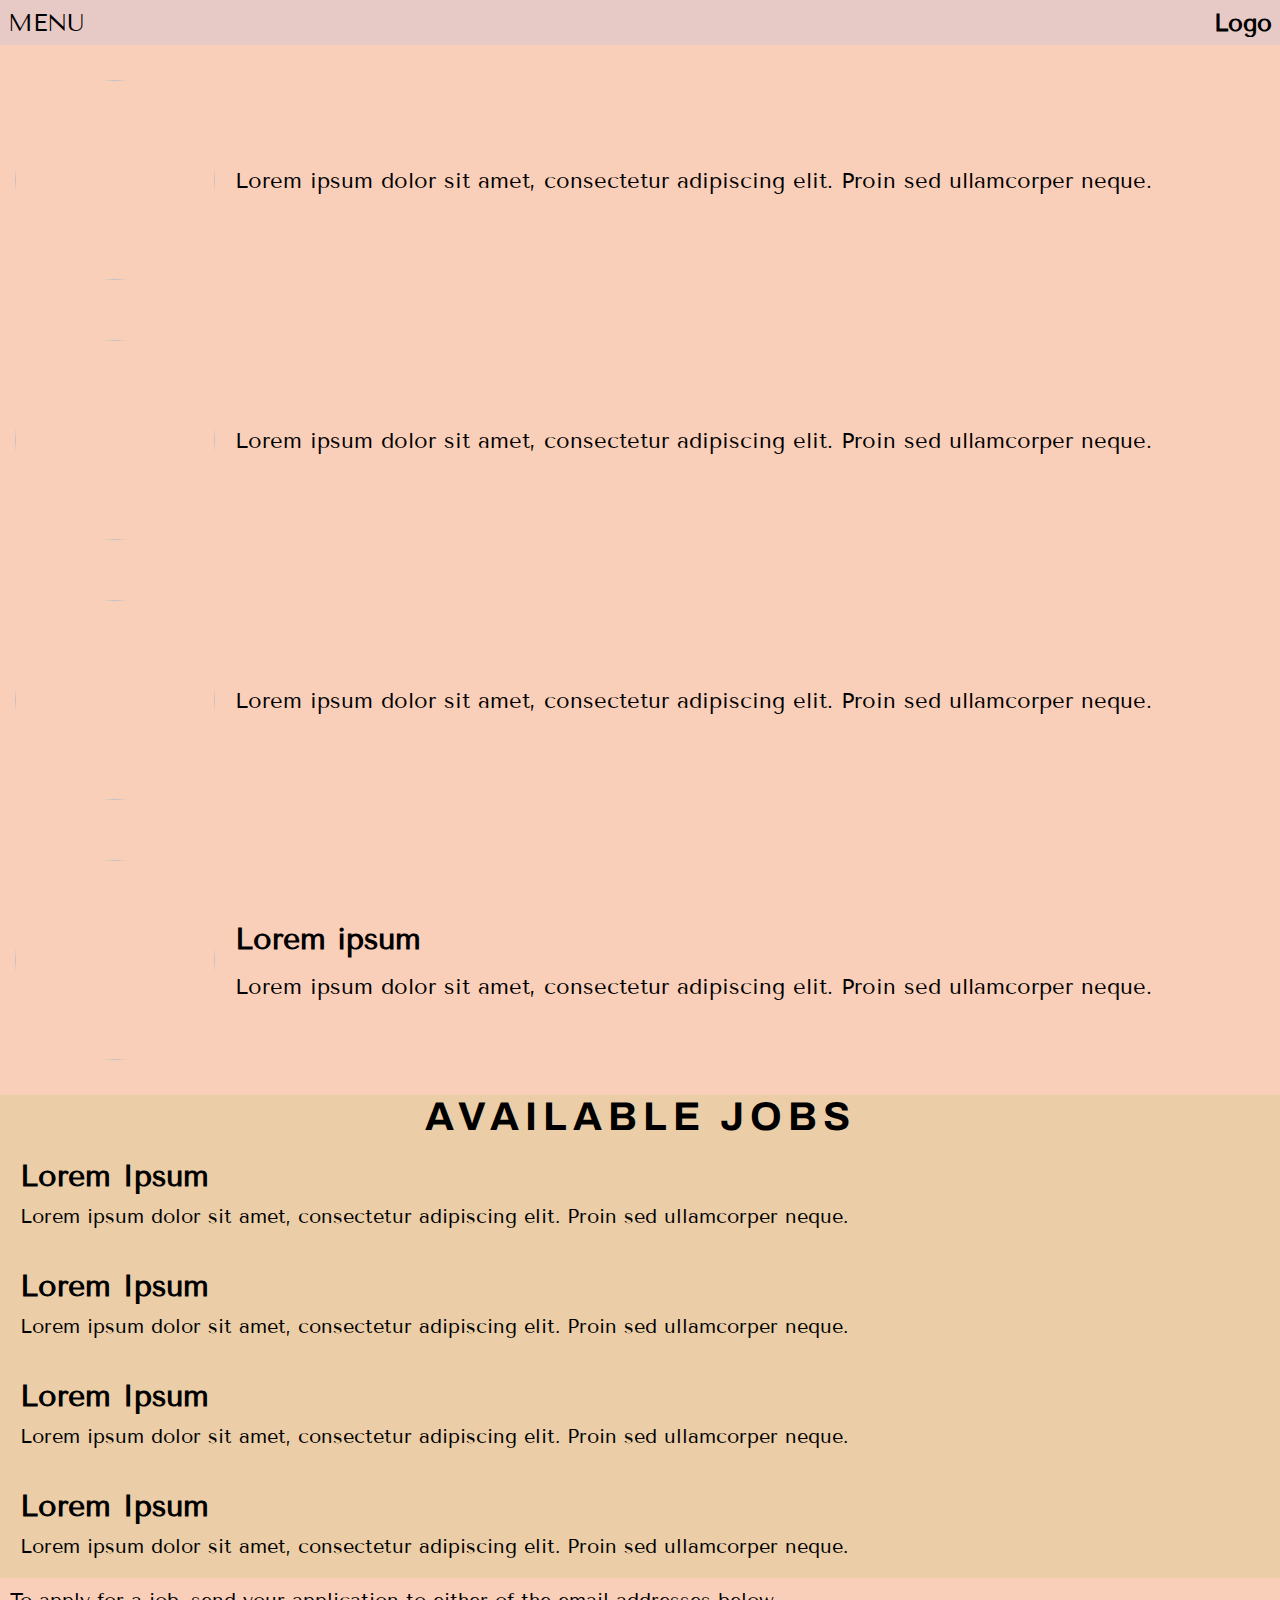
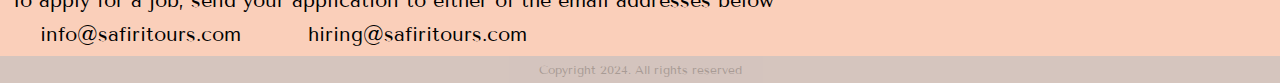
==== src/frontend/careers.html @ a192d01e "added contact page for mobile, and styles pages for tablet" ====
<!DOCTYPE html>
<html lang="en">

<head>
    <meta charset="UTF-8">
    <meta name="viewport" content="width=device-width, initial-scale=1.0">
    <link rel="preconnect" href="https://fonts.googleapis.com">
    <link rel="preconnect" href="https://fonts.gstatic.com" crossorigin>
    <link
        href="https://fonts.googleapis.com/css2?family=Archivo:ital,wght@0,100..900;1,100..900&family=Tenor+Sans&display=swap"
        rel="stylesheet">
    <link rel="stylesheet" href="https://cdnjs.cloudflare.com/ajax/libs/font-awesome/6.6.0/css/all.min.css"
        integrity="sha512-Kc323vGBEqzTmouAECnVceyQqyqdsSiqLQISBL29aUW4U/M7pSPA/gEUZQqv1cwx4OnYxTxve5UMg5GT6L4JJg=="
        crossorigin="anonymous" referrerpolicy="no-referrer" />
    <link rel="stylesheet" href="../styles.css">
    <title>Careers</title>
</head>

<body>

    <div class="navbar-container" id="navbar-container" onclick="closeSideNav()"> </div>

    <nav class="sidebar" id="sidebar">
        <ul>
            <li onclick="closeSideNav()"><i class="fa-solid fa-xmark"></i></li>
            <li><i class="fa-solid fa-house"></i><a href="index.html">Home</a></li>
            <li><i class="fa-solid fa-circle-info"></i><a href="about.html">About</a></li>
            <li><i class="fa-solid fa-briefcase"></i><a href="careers.html">Careers</a></li>
            <li><i class="fa-solid fa-address-book"></i><a href="contact.html">Contact</a></li>
        </ul>

        <footer>
            <p>Copyright 2024. All rights reserved</p>
        </footer>
    </nav>

    <div id="content" class="career-content">
        <nav class="navbar" id="navbar">
            <span onclick="openSideNav()"><i class="fa-solid fa-bars"></i> MENU</span>
            <h1><span>Logo</span></h1>
        </nav>

        <div class="career-container">
            <div class="career-image-card">
                <img src="../images/cottage at night.jpg" alt="" class="career-image">
            </div>
            <div class="career-text">
                <p>Lorem ipsum dolor sit amet, consectetur adipiscing elit. Proin sed ullamcorper neque. </p>
            </div>
        </div>

        <div class="career-container">
            <div class="career-image-card">
                <img src="../images/cottage.jpg" alt="" class="career-image">
            </div>
            <div class="career-text">
                <p>Lorem ipsum dolor sit amet, consectetur adipiscing elit. Proin sed ullamcorper neque. </p>
            </div>
        </div>

        <div class="career-container">
            <div class="career-image-card">
                <img src="../images/ocean view.jpg" alt="" class="career-image">
            </div>
            <div class="career-text">
                <p>Lorem ipsum dolor sit amet, consectetur adipiscing elit. Proin sed ullamcorper neque. </p>
            </div>
        </div>

        <div class="career-container">
            <div class="career-image-card">
                <img src="../images/spacious hotel room.jpg" alt="" class="career-image">
            </div>
            <div class="career-text">
                <h2>Lorem ipsum</h2>
                <p>Lorem ipsum dolor sit amet, consectetur adipiscing elit. Proin sed ullamcorper neque. </p>
            </div>
        </div>


        <div class="jobs-section">
            <h1>AVAILABLE JOBS</h1>
            <div class="job-card">
                <div class="title">
                    <h2>Lorem Ipsum</h2>
                </div>
                <div class="description">
                    <p>Lorem ipsum dolor sit amet, consectetur adipiscing elit. Proin sed ullamcorper neque.</p>
                </div>
               </div>
        
               <div class="job-card">
                <div class="title">
                    <h2>Lorem Ipsum</h2>
                </div>
                <div class="description">
                    <p>Lorem ipsum dolor sit amet, consectetur adipiscing elit. Proin sed ullamcorper neque.</p>
                </div>
               </div>

               <div class="job-card">
                <div class="title">
                    <h2>Lorem Ipsum</h2>
                </div>
                <div class="description">
                    <p>Lorem ipsum dolor sit amet, consectetur adipiscing elit. Proin sed ullamcorper neque.</p>
                </div>
               </div>

               <div class="job-card">
                <div class="title">
                    <h2>Lorem Ipsum</h2>
                </div>
                <div class="description">
                    <p>Lorem ipsum dolor sit amet, consectetur adipiscing elit. Proin sed ullamcorper neque.</p>
                </div>
               </div>
        </div>

        <div class="application">
            <p>To apply for a job, send your application to either of the email addresses below</p>
            <ul>
                <li><i class="fa-regular fa-envelope"></i> <a href="#">info@safiritours.com</a></li>
                <li><i class="fa-regular fa-envelope"></i> <a href="#">hiring@safiritours.com</a></li>
            </ul>
        </div>
          

      

        <footer>
            <p>Copyright 2024. All rights reserved</p>
        </footer>

    </div>



    <script src="../script.js"></script>
    
</body>
</html>
---- src/styles.css ----
@media (max-width:500px) {
    * {
        margin: 0;
        padding: 0;
        box-sizing: border-box;
        overflow-x: hidden;
    }

    html {
        font-family: 'Tenor sans', serif;
        font-size: 14px;
    }

    .navbar-container {
        height: 100%;
        width: 100%;
        position: relative;
        top: 0;
        left: 0;
        background-color: transparent;

    }

    .navbar-container.overlay {
        height: 100%;
        width: 100%;
        background-image: linear-gradient(rgba(0, 0, 0, 0.13), rgba(0, 0, 0, 0.2), rgba(5, 3, 3, 0.95));
        position: absolute;
        top: 0;
        left: 0;
        z-index: 1;
    }

    #content {
        width: 100vw;
        transition-duration: .8s;
        transition-delay: .2s;
    }



    nav.navbar {
        display: flex;
        background-color: #e0c9c9bb;
        padding: 4px;
        justify-content: space-between;
        align-items: center;

    }

    nav.sidebar {
        height: 100%;
        width: 60vw;
        background-color: #d6d0d0;
        font-family: 'Archivo', sans-serif;
        font-weight: 700;
        display: flex;
        flex-direction: column;
        flex-wrap: wrap;

        position: absolute;
        top: 0;
        left: 0;
        z-index: 5;

        opacity: 0;
        filter: blur(5px);
        transform: translateX(-100%);
        transition-duration: .8s;
        transition-delay: .2s;

    }

    nav.sidebar.menu {
        opacity: 1;
        filter: blur(0);
        transform: translateX(0);
    }

    nav.sidebar ul {
        display: flex;
        flex-direction: column;
        justify-content: space-around;
        align-items: left;
        padding: 8px;

    }

    nav.sidebar ul li {
        list-style: none;
        margin: 20px 0;
        padding: 10px;
        border-radius: 10px;
        color: black;
        display: flex;
        align-items: center;
    }

    nav.sidebar ul li a {
        text-decoration: none;
        color: black;
        padding: 6px 10px;
        border-radius: 20px;
        flex-grow: 1;
        outline: none;
    }

    nav.sidebar ul li a:focus {
        outline: none;
        box-shadow: none;
    }

    nav.sidebar ul li a:active {
        outline: none;
        box-shadow: none;
    }

    nav.sidebar ul li a:active {
        outline: none;
        box-shadow: none;
    }


    nav.sidebar ul li:hover {
        color: #dfdddd;
        background-color: rgb(26, 26, 26);
    }

    nav.sidebar ul li:hover a {
        color: #dfdddd;
    }

    nav.sidebar footer {
        background-color: #c5c0c0;
        color: #868686;
        font-size: 12px;
        opacity: 0.7;
    }

    .sidebar footer {
        width: 100%;
        text-align: left;
        background-color: #c5c0c0;
        color: #868686;
        font-size: 12px;
        opacity: 0.7;
        padding: 6px;

    }

    .home-container {
        width: 100%;
        height: 100%;
        background-color: #aca8a6;
        position: relative;
        display: flex;
        flex-direction: column;
        justify-content: space-around;
    }

    .home-container h2 {
        text-align: center;
        padding: 12px 4px 0 4px;
        letter-spacing: 18px;
    }

    .mini-content {
        margin-bottom: 30px;
    }

    .controls i {
        color: white;
    }

    #left-control {
        position: absolute;
        top: 180px;
        left: 30px;
        z-index: 10;
    }

    #right-control {
        position: absolute;
        top: 180px;
        right: 30px;
        z-index: 10;
    }

    .image-container {
        width: 100%;
        height: 60%;
        padding: 20px 0;

    }


    img {
        width: 100%;
        height: 100%;
        object-fit: contain;
    }

    .text-box {
        width: 100%;
        height: 30%;
        text-align: center;
    }

    .text-box p {
        font-size: 12px;
        font-weight: 300;
        padding: 0 8px;
    }


    #content footer {

        width: 100%;
        text-align: center;
        background-color: #c5c0c0;
        color: #868686;
        font-size: 12px;
        opacity: 0.7;
        padding: 6px;

    }

    .about-content {
        background-color: #aca8a6;
    }



    .large-container {
        width: 100%;
        height: 120px;
        padding: 10px;
        display: flex;
        justify-content: center;
        align-items: center;
        margin: 20px auto;
    }

    .large-container:last-of-type {
        margin-bottom: 10px;
    }

    .career-content {
        background-color: #facfba;
    }

    .image-card {
        width: 55%;
        height: 100%;
        border-radius: 10px;
        overflow: hidden;
    }

    img.about-image {
        width: 100%;
        height: 100%;
        object-fit: cover;
    }

    .about-text-box {
        width: 40%;
        height: 100%;
        text-align: left;
        flex-grow: 1;
    }

    .about-text-box p {
        padding: 20px 10px;
        font-size: 0.8rem;
        font-weight: 300;
        line-height: 12px;
    }

    .career-container {
        width: 100vw;
        height: 150px;
        display: flex;
        justify-content: space-evenly;
        padding: 20px 10px;
        margin: 10px 5px;
    }

    .career-image-card {
        min-width: 40%;
        border-radius: 50%;
        overflow: hidden;
    }

    .career-text {
        padding: 20px 12px;
        flex-grow: 1;
    }

    img.career-image {
        width: 100%;
        height: 100%;
        object-fit: cover;
        border-radius: 50%;
    }

    .jobs-section {
        background-color: #ebcda7;
    }

    .jobs-section h1 {
        text-align: center;
        font-family: 'Archivo', sans-serif;
        letter-spacing: 6px;
    }

    .job-card {
        padding: 20px;
    }

    .job-card .title {
        padding-bottom: 10px;
    }

    .job-card .description {
        font-size: 1 rem;
    }

    .application {
        margin: 10px;
    }

    .application p {
        margin-bottom: 10px;
    }

    .application ul li {
        padding-right: 10px;
        align-self: baseline;
    }

    .application ul li a {
        text-decoration: none;
        color: black;
    }

    .slideshow-container {
        width: 100%;
        height: 250px;
       
    
    }

    .slideshow-wrapper{
        width:100%;
    }

    img.display-image {
        width: 100%;
        height: 100%;
        object-fit: cover;
    }

    .contact-box {
        flex-grow: 1;
        padding-top: 4px;
        text-align: center;
        font-size: 12px;
    }

    .social-media-links {
        margin-top: 30px;
        padding: 10px 0;
    }

    .social-media-links ul li {
        list-style-type: none;
        display: inline;
        padding: 0 10px;
    }

    .social-media-links ul li a {
        text-decoration: none;
        font-size: 1.5rem;
        color: #292929;
    }

    .feedback {
        margin-top: 10px;
        padding: 10px;
    }

    .feedback h3 {
        padding-bottom: 10px;
    }

    .feedback form {
        padding: 10px 0;
    }

    .feedback form label {
        display: block;
    }

    .feedback form input {
        display: block;
        margin-bottom: 8px;
        padding: 4px;
    }

    .feedback form input.submit {
        border: 1px solid black;
        border-radius: 4px;

    }
}

@media (min-width:500px) and (max-width:960px){
    * {
        margin: 0;
        padding: 0;
        box-sizing: border-box;
        overflow-x: hidden;
    }

    html {
        font-family: 'Tenor sans', serif;
        font-size: 16px;
    }

    .navbar-container {
        height: 100%;
        width: 100%;
        position: relative;
        top: 0;
        left: 0;
        background-color: transparent;

    }

    .navbar-container.overlay {
        height: 100%;
        width: 100%;
        background-image: linear-gradient(rgba(0, 0, 0, 0.13), rgba(0, 0, 0, 0.2), rgba(5, 3, 3, 0.95));
        position: absolute;
        top: 0;
        left: 0;
        z-index: 1;
    }

    #content {
        width: 100vw;
        transition-duration: .8s;
        transition-delay: .2s;
    }



    nav.navbar {
        display: flex;
        background-color: #e0c9c9bb;
        padding: 8px;
        justify-content: space-between;
        align-items: center;
        font-size: 1.1rem;

    }
    nav.navbar span, nav.navbar h1{
        font-size: 1.2rem;
    }

    nav.sidebar {
        height: 100%;
        width: 50vw;
        background-color: #d6d0d0;
        font-family: 'Archivo', sans-serif;
        font-weight: 700;
        display: flex;
        flex-direction: column;
        flex-wrap: wrap;

        position: absolute;
        top: 0;
        left: 0;
        z-index: 5;

        opacity: 0;
        filter: blur(5px);
        transform: translateX(-100%);
        transition-duration: .8s;
        transition-delay: .2s;

    }

    nav.sidebar.menu {
        opacity: 1;
        filter: blur(0);
        transform: translateX(0);
    }

    nav.sidebar ul {
        display: flex;
        flex-direction: column;
        justify-content: space-around;
        align-items: left;
        padding: 8px;

    }

    nav.sidebar ul li {
        list-style: none;
        margin: 20px 0;
        padding: 10px;
        border-radius: 10px;
        color: black;
        display: flex;
        align-items: center;
    }

    nav.sidebar ul li a {
        text-decoration: none;
        color: black;
        padding: 6px 10px;
        border-radius: 20px;
        flex-grow: 1;
        outline: none;
    }

    nav.sidebar ul li a:focus {
        outline: none;
        box-shadow: none;
    }

    nav.sidebar ul li a:active {
        outline: none;
        box-shadow: none;
    }

    nav.sidebar ul li a:active {
        outline: none;
        box-shadow: none;
    }


    nav.sidebar ul li:hover {
        color: #dfdddd;
        background-color: rgb(26, 26, 26);
    }

    nav.sidebar ul li:hover a {
        color: #dfdddd;
    }

    nav.sidebar footer {
        background-color: #c5c0c0;
        color: #868686;
        font-size: 12px;
        opacity: 0.7;
    }

    .sidebar footer {
        width: 100%;
        text-align: left;
        background-color: #c5c0c0;
        color: #868686;
        font-size: 14px;
        opacity: 0.7;
        padding: 6px;

    }

    .home-container {
        width: 100%;
        height: 100%;
        background-color: #aca8a6;
        position: relative;
        display: flex;
        flex-direction: column;
        justify-content: space-around;
    }

    .home-container h2 {
        text-align: center;
        padding: 12px 4px 0 4px;
        letter-spacing: 20px;
    }

    .mini-content {
        margin-bottom: 30px;
       
    }
    .mini-content:last-of-type {
        margin-bottom: 20px;
    }

    .controls i {
        color: white;
    }

    #left-control {
        position: absolute;
        top: 180px;
        left: 30px;
        z-index: 10;
    }

    #right-control {
        position: absolute;
        top: 180px;
        right: 30px;
        z-index: 10;
    }

    .image-container {
        width: 100%;
        max-height: 400px;
        padding: 20px 0;
        overflow-y: hidden;
    }


    .mini-content img {
        width: 100%;
        height: 100%;
        object-fit: contain;
    }

    .text-box {
        width: 100%;
        height: 30%;
        text-align: center;
    }

    .text-box p {
        font-size: 1 rem;
        font-weight: 300;
        padding: 0 8px;
    }


    #content footer {

        width: 100%;
        text-align: center;
        background-color: #c5c0c0;
        color: #868686;
        font-size: 12px;
        opacity: 0.7;
        padding: 6px;

    }

    .about-content {
        background-color: #aca8a6;
    }



    .large-container {
        width: 100%;
        height: 120px;
        padding: 0 20px;
        display: flex;
        justify-content: center;
        align-items: center;
        margin: 20px auto;
    }

    .large-container:last-of-type {
        margin-bottom: 10px;
    }

    .career-content {
        background-color: #facfba;
    }

    .image-card {
        width: 30vw;
        height: 100%;
        border-radius: 10px;
        overflow: hidden;
    }

    img.about-image {
        width: 100%;
        height: 100%;
        object-fit: cover;
    }

    .about-text-box {
        width: 40%;
        height: 100%;
        text-align: left;
        flex-grow: 1;
    }

    .about-text-box p {
        padding: 20px 15px;
        font-size: 1rem;
        font-weight: 300;
        line-height: 14px;
    }

    .career-container {
        width: 100vw;
        height: 250px;
        display: flex;
        justify-content: space-evenly;
        align-items: center;
        padding: 20px 10px;
        margin: 10px 5px;
    }

    .career-image-card {
        width: 200px;
        height: 200px;
        border-radius: 50%;
        overflow: hidden;
    }

    .career-text {
        padding: 20px ;
        flex-grow: 1;
    }
    .career-text h2{
        padding-bottom:16px;
    }

    .career-text p{
        font-size: 1.1rem;
    }

    img.career-image {
        width: 100%;
        height: 100%;
        object-fit: cover;
        border-radius: inherit;
    }

    .jobs-section {
        background-color: #ebcda7;
    }

    .jobs-section h1 {
        text-align: center;
        font-family: 'Archivo', sans-serif;
        letter-spacing: 6px;
    }

    .job-card {
        padding: 20px;
    }

    .job-card .title {
        padding-bottom: 10px;
    }

    .job-card .description {
        font-size: 1 rem;
    }

    .application {
        margin: 10px;
    }

    .application p {
        margin-bottom: 10px;
    }

    .application ul li {
        padding-right: 10px;
        align-self: center;
       display: inline;
       padding:0 30px;
    }

    .application ul li a {
        text-decoration: none;
        color: black;
    }

    .slideshow-container {
        width: 100%;
        height: 300px;
       
    
    }

    .slideshow-wrapper{
        width:100%;
        height:100%;
        overflow-y: hidden;
    }

    img.display-image {
        width: 100%;
        height: 100%;
        object-fit: cover;
    }

    .contact-box {
        flex-grow: 1;
        padding-top: 4px;
        text-align: center;
        font-size: 1rem;
    }

    .social-media-links {
        margin-top: 30px;
        padding: 10px 0;
    }

    .social-media-links ul li {
        list-style-type: none;
        display: inline;
        padding: 0 10px;
    }

    .social-media-links ul li a {
        text-decoration: none;
        font-size: 1.8rem;
        color: #292929;
    }

    .feedback {
        margin-top: 10px;
        padding: 10px;
    }

    .feedback h3 {
        padding-bottom: 10px;
    }

    .feedback form {
        padding: 10px 0;
    }

    .feedback form label {
        display: block;
    }

    .feedback form input {
        display: block;
        margin-bottom: 8px;
        padding: 4px;
        font-size: 1rem;
    }

    .feedback form input.submit {
        border: 1px solid black;
        border-radius: 4px;

    }

}

@media (min-width:960px){
    * {
        margin: 0;
        padding: 0;
        box-sizing: border-box;
        overflow-x: hidden;
    }

    html {
        font-family: 'Tenor sans', serif;
        font-size: 20px;
    }

    .navbar-container {
        height: 100%;
        width: 100%;
        position: relative;
        top: 0;
        left: 0;
        background-color: transparent;

    }

    .navbar-container.overlay {
        height: 100%;
        width: 100%;
        background-image: linear-gradient(rgba(0, 0, 0, 0.13), rgba(0, 0, 0, 0.2), rgba(5, 3, 3, 0.95));
        position: absolute;
        top: 0;
        left: 0;
        z-index: 1;
    }

    #content {
        width: 100vw;
        transition-duration: .8s;
        transition-delay: .2s;
    }



    nav.navbar {
        display: flex;
        background-color: #e0c9c9bb;
        padding: 8px;
        justify-content: space-between;
        align-items: center;
        font-size: 1.1rem;

    }
    nav.navbar span, nav.navbar h1{
        font-size: 1.2rem;
    }

    nav.sidebar {
        height: 100%;
        width: 50vw;
        background-color: #d6d0d0;
        font-family: 'Archivo', sans-serif;
        font-weight: 700;
        display: flex;
        flex-direction: column;
        flex-wrap: wrap;

        position: absolute;
        top: 0;
        left: 0;
        z-index: 5;

        opacity: 0;
        filter: blur(5px);
        transform: translateX(-100%);
        transition-duration: .8s;
        transition-delay: .2s;

    }

    nav.sidebar.menu {
        opacity: 1;
        filter: blur(0);
        transform: translateX(0);
    }

    nav.sidebar ul {
        display: flex;
        flex-direction: column;
        justify-content: space-around;
        align-items: left;
        padding: 8px;

    }

    nav.sidebar ul li {
        list-style: none;
        margin: 20px 0;
        padding: 10px;
        border-radius: 10px;
        color: black;
        display: flex;
        align-items: center;
    }

    nav.sidebar ul li a {
        text-decoration: none;
        color: black;
        padding: 6px 10px;
        border-radius: 20px;
        flex-grow: 1;
        outline: none;
    }

    nav.sidebar ul li a:focus {
        outline: none;
        box-shadow: none;
    }

    nav.sidebar ul li a:active {
        outline: none;
        box-shadow: none;
    }

    nav.sidebar ul li a:active {
        outline: none;
        box-shadow: none;
    }


    nav.sidebar ul li:hover {
        color: #dfdddd;
        background-color: rgb(26, 26, 26);
    }

    nav.sidebar ul li:hover a {
        color: #dfdddd;
    }

    nav.sidebar footer {
        background-color: #c5c0c0;
        color: #868686;
        font-size: 12px;
        opacity: 0.7;
    }

    .sidebar footer {
        width: 100%;
        text-align: left;
        background-color: #c5c0c0;
        color: #868686;
        font-size: 14px;
        opacity: 0.7;
        padding: 6px;

    }

    .home-container {
        width: 100%;
        height: 100vh;
        background-color: #aca8a6;
        position: relative;
       
    }

    .home-container h2 {
        text-align: center;
        padding: 12px 4px 0 4px;
        letter-spacing: 20px;
    }

    .mini-content {
        margin-bottom: 30px;
        transform: translate(-50%, -50%);
        position: absolute;
        top:50%;
        left:50%;
       
    }
    .mini-content:last-of-type {
        margin-bottom: 20px;
    }

    .controls i {
        color: white;
    }

    #left-control {
        position: absolute;
        top: 180px;
        left: 30px;
        z-index: 10;
    }

    #right-control {
        position: absolute;
        top: 180px;
        right: 30px;
        z-index: 10;
    }

    .image-container {
        width: 80vw;
        max-height: 400px;
        padding: 20px 0;
        overflow-y: hidden;
    }


    .mini-content img {
        width: 100%;
        height: 100%;
        object-fit: cover;
    }

    .text-box {
        width: 100%;
        height: 30%;
        text-align: center;
        margin-top:10px;
    }

    .text-box p {
        font-size: 1 rem;
        font-weight: 300;
        padding: 0 8px;
    }


    #content footer {

        width: 100%;
        text-align: center;
        background-color: #c5c0c0;
        color: #868686;
        font-size: 12px;
        opacity: 0.7;
        padding: 6px;

    }

    .about-content {
        background-color: #aca8a6;
    }



    .large-container {
        width: 100%;
        height: 120px;
        padding: 0 20px;
        display: flex;
        justify-content: center;
        align-items: center;
        margin: 20px auto;
    }

    .large-container:last-of-type {
        margin-bottom: 10px;
    }

    .career-content {
        background-color: #facfba;
    }

    .image-card {
        width: 30vw;
        height: 100%;
        border-radius: 10px;
        overflow: hidden;
    }

    img.about-image {
        width: 100%;
        height: 100%;
        object-fit: cover;
    }

    .about-text-box {
        width: 40%;
        height: 100%;
        text-align: left;
        flex-grow: 1;
    }

    .about-text-box p {
        padding: 20px 15px;
        font-size: 1rem;
        font-weight: 300;
        line-height: 14px;
    }

    .career-container {
        width: 100vw;
        height: 250px;
        display: flex;
        justify-content: space-evenly;
        align-items: center;
        padding: 20px 10px;
        margin: 10px 5px;
    }

    .career-image-card {
        width: 200px;
        height: 200px;
        border-radius: 50%;
        overflow: hidden;
    }

    .career-text {
        padding: 20px ;
        flex-grow: 1;
    }
    .career-text h2{
        padding-bottom:16px;
    }

    .career-text p{
        font-size: 1.1rem;
    }

    img.career-image {
        width: 100%;
        height: 100%;
        object-fit: cover;
        border-radius: inherit;
    }

    .jobs-section {
        background-color: #ebcda7;
    }

    .jobs-section h1 {
        text-align: center;
        font-family: 'Archivo', sans-serif;
        letter-spacing: 6px;
    }

    .job-card {
        padding: 20px;
    }

    .job-card .title {
        padding-bottom: 10px;
    }

    .job-card .description {
        font-size: 1 rem;
    }

    .application {
        margin: 10px;
    }

    .application p {
        margin-bottom: 10px;
    }

    .application ul li {
        padding-right: 10px;
        align-self: center;
       display: inline;
       padding:0 30px;
    }

    .application ul li a {
        text-decoration: none;
        color: black;
    }

    .slideshow-container {
        width: 100%;
        height: 300px;
       
    
    }

    .slideshow-wrapper{
        width:100%;
        height:100%;
        overflow-y: hidden;
    }

    img.display-image {
        width: 100%;
        height: 100%;
        object-fit: cover;
    }

    .contact-box {
        flex-grow: 1;
        padding-top: 4px;
        text-align: center;
        font-size: 1rem;
    }

    .social-media-links {
        margin-top: 30px;
        padding: 10px 0;
    }

    .social-media-links ul li {
        list-style-type: none;
        display: inline;
        padding: 0 10px;
    }

    .social-media-links ul li a {
        text-decoration: none;
        font-size: 1.8rem;
        color: #292929;
    }

    .feedback {
        margin-top: 10px;
        padding: 10px;
    }

    .feedback h3 {
        padding-bottom: 10px;
    }

    .feedback form {
        padding: 10px 0;
    }

    .feedback form label {
        display: block;
    }

    .feedback form input {
        display: block;
        margin-bottom: 8px;
        padding: 4px;
        font-size: 1rem;
    }

    .feedback form input.submit {
        border: 1px solid black;
        border-radius: 4px;

    }

}
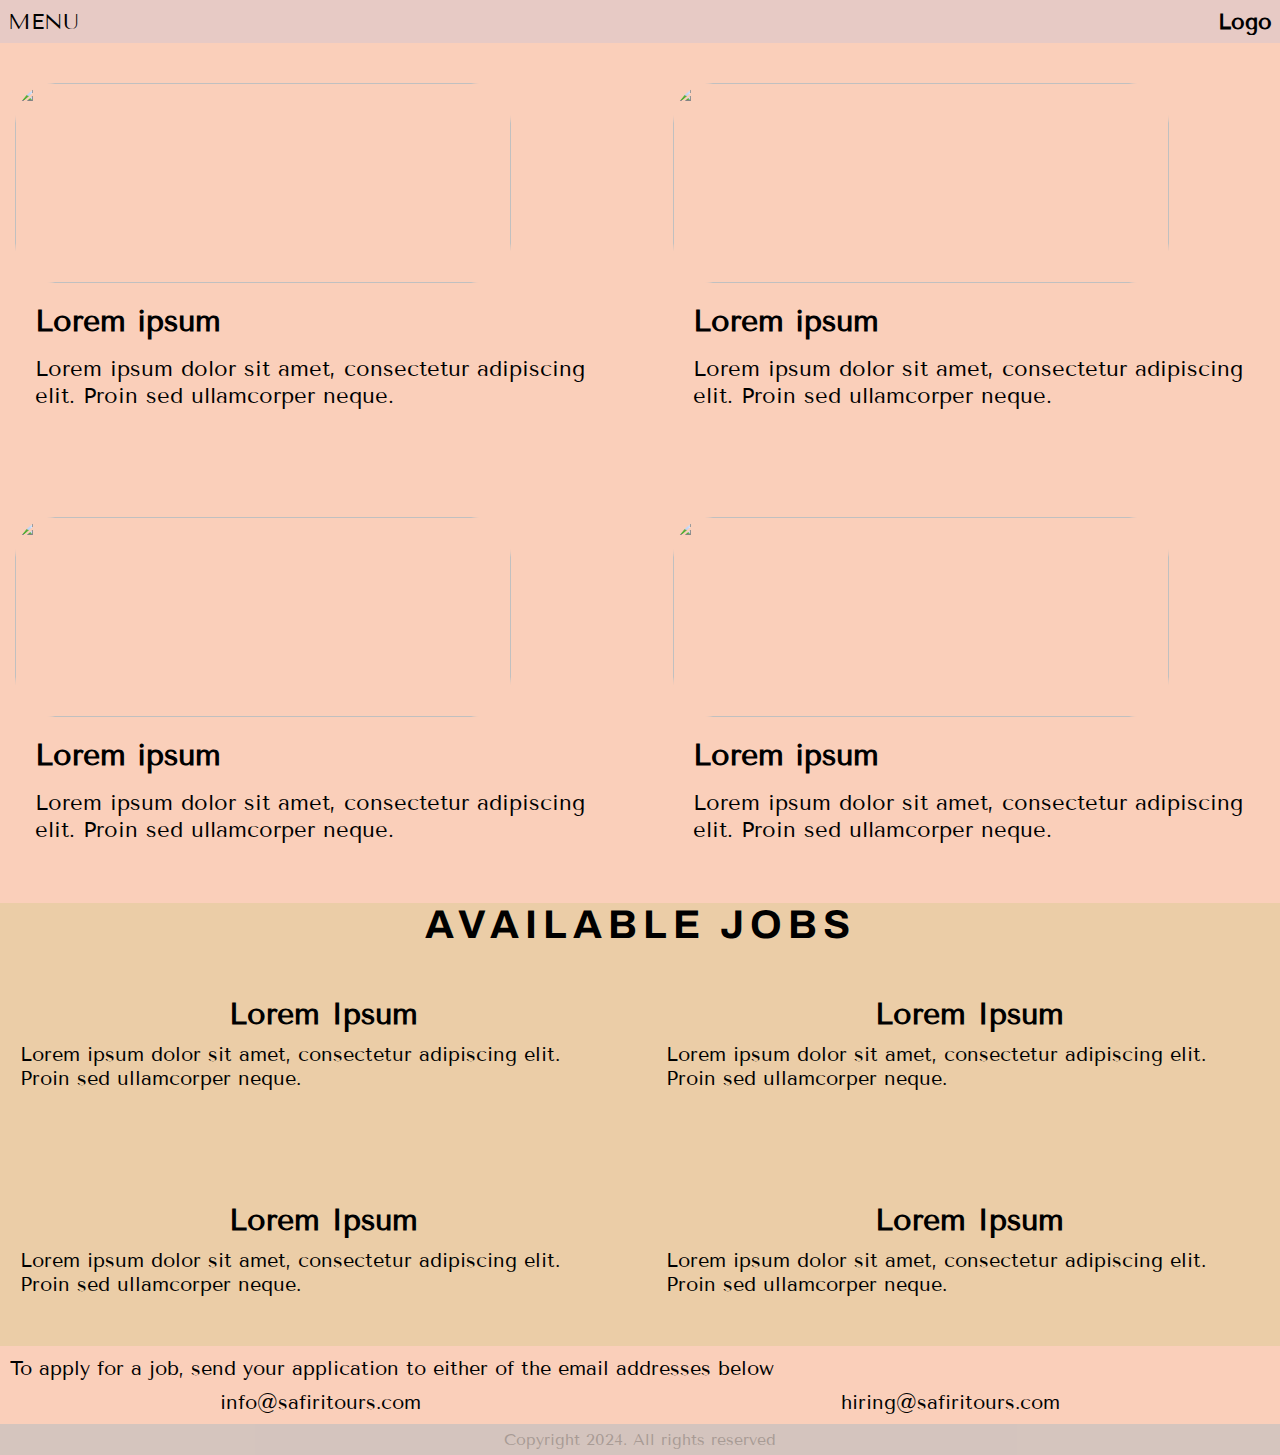
==== commit 9a0f98e1: "added styles to make it responsive for laptop screen" ====
--- a/src/frontend/careers.html
+++ b/src/frontend/careers.html
@@ -39,82 +39,91 @@
             <span onclick="openSideNav()"><i class="fa-solid fa-bars"></i> MENU</span>
             <h1><span>Logo</span></h1>
         </nav>
+<div class="career-content-container">
+    <div class="career-container">
+        <div class="career-image-card">
+            <img src="../images/cottage at night.jpg" alt="" class="career-image">
+        </div>
+        <div class="career-text">
+            <h2>Lorem ipsum</h2>
+            <p>Lorem ipsum dolor sit amet, consectetur adipiscing elit. Proin sed ullamcorper neque. </p>
+        </div>
+    </div>
 
-        <div class="career-container">
-            <div class="career-image-card">
-                <img src="../images/cottage at night.jpg" alt="" class="career-image">
-            </div>
-            <div class="career-text">
-                <p>Lorem ipsum dolor sit amet, consectetur adipiscing elit. Proin sed ullamcorper neque. </p>
-            </div>
+    <div class="career-container">
+        <div class="career-image-card">
+            <img src="../images/cottage.jpg" alt="" class="career-image">
         </div>
+        <div class="career-text">
+            <h2>Lorem ipsum</h2>
+            <p>Lorem ipsum dolor sit amet, consectetur adipiscing elit. Proin sed ullamcorper neque. </p>
+        </div>
+    </div>
 
-        <div class="career-container">
-            <div class="career-image-card">
-                <img src="../images/cottage.jpg" alt="" class="career-image">
-            </div>
-            <div class="career-text">
-                <p>Lorem ipsum dolor sit amet, consectetur adipiscing elit. Proin sed ullamcorper neque. </p>
-            </div>
+    <div class="career-container">
+        <div class="career-image-card">
+            <img src="../images/ocean view.jpg" alt="" class="career-image">
         </div>
+        <div class="career-text">
+            <h2>Lorem ipsum</h2>
+            <p>Lorem ipsum dolor sit amet, consectetur adipiscing elit. Proin sed ullamcorper neque. </p>
+        </div>
+    </div>
 
-        <div class="career-container">
-            <div class="career-image-card">
-                <img src="../images/ocean view.jpg" alt="" class="career-image">
-            </div>
-            <div class="career-text">
-                <p>Lorem ipsum dolor sit amet, consectetur adipiscing elit. Proin sed ullamcorper neque. </p>
-            </div>
+    
+    <div class="career-container">
+        <div class="career-image-card">
+            <img src="../images/spacious hotel room.jpg" alt="" class="career-image">
         </div>
+        <div class="career-text">
+            <h2>Lorem ipsum</h2>
+            <p>Lorem ipsum dolor sit amet, consectetur adipiscing elit. Proin sed ullamcorper neque. </p>
+        </div>
+    </div>
 
-        <div class="career-container">
-            <div class="career-image-card">
-                <img src="../images/spacious hotel room.jpg" alt="" class="career-image">
-            </div>
-            <div class="career-text">
-                <h2>Lorem ipsum</h2>
-                <p>Lorem ipsum dolor sit amet, consectetur adipiscing elit. Proin sed ullamcorper neque. </p>
-            </div>
-        </div>
+</div>
 
 
         <div class="jobs-section">
             <h1>AVAILABLE JOBS</h1>
-            <div class="job-card">
-                <div class="title">
-                    <h2>Lorem Ipsum</h2>
-                </div>
-                <div class="description">
-                    <p>Lorem ipsum dolor sit amet, consectetur adipiscing elit. Proin sed ullamcorper neque.</p>
-                </div>
-               </div>
-        
-               <div class="job-card">
-                <div class="title">
-                    <h2>Lorem Ipsum</h2>
-                </div>
-                <div class="description">
-                    <p>Lorem ipsum dolor sit amet, consectetur adipiscing elit. Proin sed ullamcorper neque.</p>
-                </div>
-               </div>
-
-               <div class="job-card">
-                <div class="title">
-                    <h2>Lorem Ipsum</h2>
-                </div>
-                <div class="description">
-                    <p>Lorem ipsum dolor sit amet, consectetur adipiscing elit. Proin sed ullamcorper neque.</p>
-                </div>
-               </div>
-
-               <div class="job-card">
-                <div class="title">
-                    <h2>Lorem Ipsum</h2>
-                </div>
-                <div class="description">
-                    <p>Lorem ipsum dolor sit amet, consectetur adipiscing elit. Proin sed ullamcorper neque.</p>
-                </div>
-               </div>
+            <div class="job-card-container">
+                <div class="job-card">
+                    <div class="title">
+                        <h2>Lorem Ipsum</h2>
+                    </div>
+                    <div class="description">
+                        <p>Lorem ipsum dolor sit amet, consectetur adipiscing elit. Proin sed ullamcorper neque.</p>
+                    </div>
+                   </div>
+            
+                   <div class="job-card">
+                    <div class="title">
+                        <h2>Lorem Ipsum</h2>
+                    </div>
+                    <div class="description">
+                        <p>Lorem ipsum dolor sit amet, consectetur adipiscing elit. Proin sed ullamcorper neque.</p>
+                    </div>
+                   </div>
+    
+                   <div class="job-card">
+                    <div class="title">
+                        <h2>Lorem Ipsum</h2>
+                    </div>
+                    <div class="description">
+                        <p>Lorem ipsum dolor sit amet, consectetur adipiscing elit. Proin sed ullamcorper neque.</p>
+                    </div>
+                   </div>
+    
+                   <div class="job-card">
+                    <div class="title">
+                        <h2>Lorem Ipsum</h2>
+                    </div>
+                    <div class="description">
+                        <p>Lorem ipsum dolor sit amet, consectetur adipiscing elit. Proin sed ullamcorper neque.</p>
+                    </div>
+                   </div>
+            </div>
+           
         </div>
 
         <div class="application">
--- a/src/styles.css
+++ b/src/styles.css
@@ -190,7 +190,7 @@
         width: 100%;
         height: 60%;
         padding: 20px 0;
-
+background-image: none;
     }
 
 
@@ -283,6 +283,7 @@
         justify-content: space-evenly;
         padding: 20px 10px;
         margin: 10px 5px;
+        
     }
 
     .career-image-card {
@@ -294,6 +295,7 @@
     .career-text {
         padding: 20px 12px;
         flex-grow: 1;
+        overflow-y: hidden;
     }
 
     img.career-image {
@@ -341,6 +343,10 @@
     .application ul li a {
         text-decoration: none;
         color: black;
+    }
+
+    .contact-content{
+        background-color: #e9dfd2;
     }
 
     .slideshow-container {
@@ -615,6 +621,7 @@
         max-height: 400px;
         padding: 20px 0;
         overflow-y: hidden;
+        background-image: none;
     }
 
 
@@ -711,7 +718,8 @@
     }
 
     .career-image-card {
-        width: 200px;
+        min-width: 200px;
+        max-width: 240px;
         height: 200px;
         border-radius: 50%;
         overflow: hidden;
@@ -764,6 +772,10 @@
 
     .application p {
         margin-bottom: 10px;
+    }
+    .application ul{
+        display: flex;
+        justify-content: space-around;
     }
 
     .application ul li {
@@ -776,6 +788,10 @@
     .application ul li a {
         text-decoration: none;
         color: black;
+    }
+
+    .contact-content{
+        background-color: #e9dfd2;
     }
 
     .slideshow-container {
@@ -900,11 +916,13 @@
         padding: 8px;
         justify-content: space-between;
         align-items: center;
+        font-size: 1.3rem;
+        
+
+    }
+    nav.navbar span, nav.navbar h1{
         font-size: 1.1rem;
-
-    }
-    nav.navbar span, nav.navbar h1{
-        font-size: 1.2rem;
+        
     }
 
     nav.sidebar {
@@ -1023,10 +1041,8 @@
 
     .mini-content {
         margin-bottom: 30px;
-        transform: translate(-50%, -50%);
-        position: absolute;
-        top:50%;
-        left:50%;
+      
+      
        
     }
     .mini-content:last-of-type {
@@ -1052,10 +1068,11 @@
     }
 
     .image-container {
-        width: 80vw;
-        max-height: 400px;
+        width: 100vw;
+        height: 400px;
         padding: 20px 0;
         overflow-y: hidden;
+        
     }
 
 
@@ -1063,6 +1080,7 @@
         width: 100%;
         height: 100%;
         object-fit: cover;
+       
     }
 
     .text-box {
@@ -1085,7 +1103,7 @@
         text-align: center;
         background-color: #c5c0c0;
         color: #868686;
-        font-size: 12px;
+        font-size: 16px;
         opacity: 0.7;
         padding: 6px;
 
@@ -1099,7 +1117,7 @@
 
     .large-container {
         width: 100%;
-        height: 120px;
+        height: 180px;
         padding: 0 20px;
         display: flex;
         justify-content: center;
@@ -1141,22 +1159,25 @@
         font-weight: 300;
         line-height: 14px;
     }
+    .career-content-container{
+
+        display: grid;
+        grid-template-columns: repeat(2,1fr);
+        gap: 8px;
+    }
 
     .career-container {
-        width: 100vw;
-        height: 250px;
-        display: flex;
-        justify-content: space-evenly;
-        align-items: center;
+        width: 50vw;
         padding: 20px 10px;
-        margin: 10px 5px;
+        margin: 20px 5px;
     }
 
     .career-image-card {
-        width: 200px;
+        width: 80%;
         height: 200px;
-        border-radius: 50%;
+        border-radius: 40px;
         overflow: hidden;
+        text-align: center;
     }
 
     .career-text {
@@ -1187,13 +1208,21 @@
         font-family: 'Archivo', sans-serif;
         letter-spacing: 6px;
     }
+    .job-card-container{
+        display: grid;
+        grid-template-columns: repeat(2,1fr);
+        gap: 12px;
+    }
 
     .job-card {
         padding: 20px;
+        margin:30px 0;
     }
 
     .job-card .title {
         padding-bottom: 10px;
+        padding-left:12px;
+        text-align: center;
     }
 
     .job-card .description {
@@ -1206,6 +1235,11 @@
 
     .application p {
         margin-bottom: 10px;
+        font-size: 1rem;
+    }
+    .application ul{
+        display: flex;
+        justify-content: space-around;
     }
 
     .application ul li {
@@ -1220,11 +1254,13 @@
         color: black;
     }
 
+    .contact-content{
+        background-color: #e9dfd2;
+    }
     .slideshow-container {
         width: 100%;
         height: 300px;
-       
-    
+
     }
 
     .slideshow-wrapper{
@@ -1265,7 +1301,7 @@
 
     .feedback {
         margin-top: 10px;
-        padding: 10px;
+        padding: 10px 30px;
     }
 
     .feedback h3 {
@@ -1277,7 +1313,7 @@
     }
 
     .feedback form label {
-        display: block;
+        display: inline;
     }
 
     .feedback form input {
